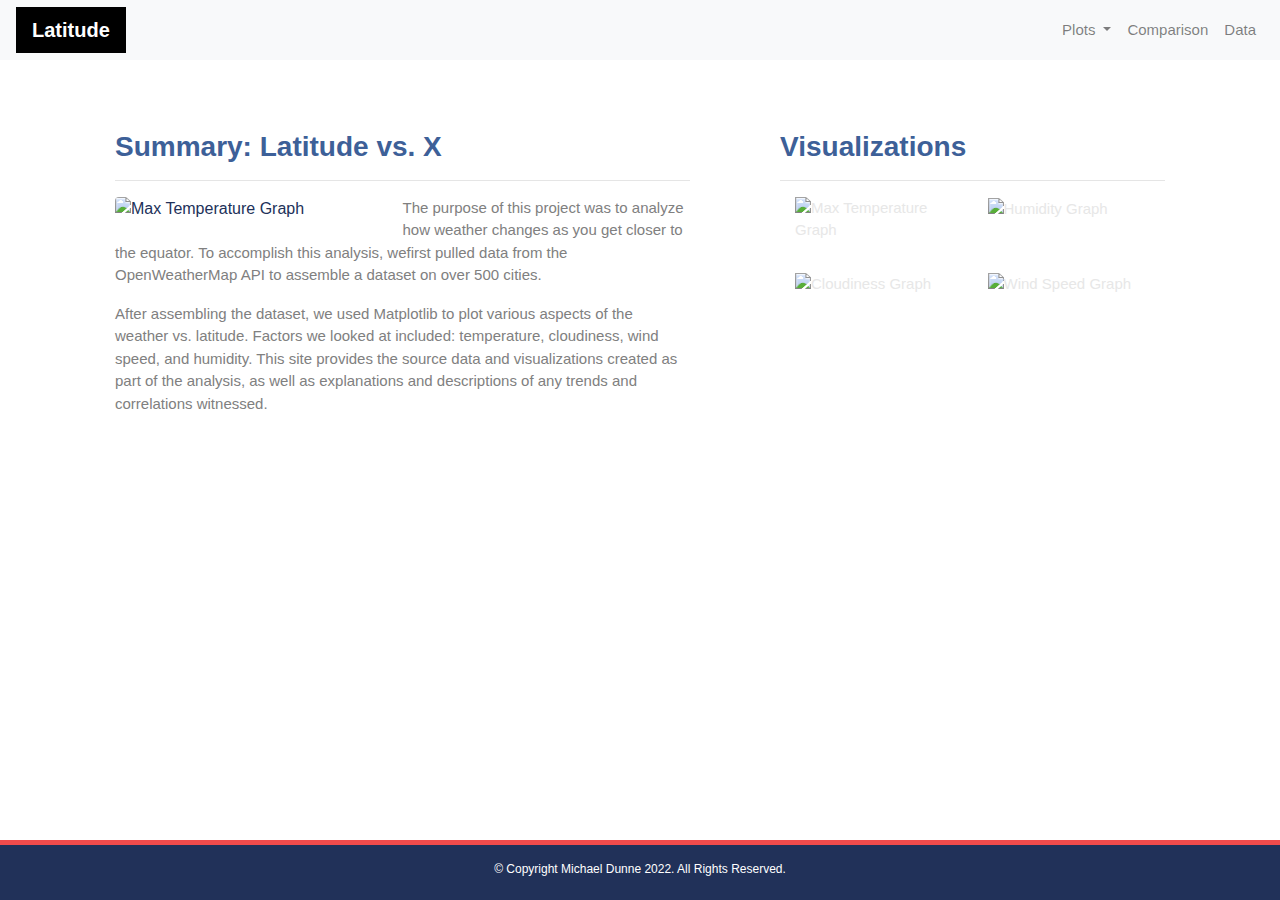
==== HTML Links/index.html @ 44c9442e "Add files via upload" ====
<!-- Landing/Home Page -->
<!doctype html>
<html lang="en">
<head>
    <meta charset="utf-8">
    <meta http-equiv="X-UA-Compatible" content="IE=edge">
    <meta name="viewport" content="width=device-width, initial-scale=1">
    <!-- Bootstrap CSS -->
    <link rel="stylesheet" href="https://stackpath.bootstrapcdn.com/bootstrap/4.3.1/css/bootstrap.min.css" integrity="sha384-ggOyR0iXCbMQv3Xipma34MD+dH/1fQ784/j6cY/iJTQUOhcWr7x9JvoRxT2MZw1T" crossorigin="anonymous">
    <!-- CSS Stylesheet -->
    <link rel="stylesheet" type="text/css" href="style.css">
    <title>Bootstrap Visualization Dashboard</title>
</head>
<body>
    <!-- Bootstrap JavaScript -->
    <!-- jQuery, Popper.js & Bootstrap JS -->
    <script src="https://code.jquery.com/jquery-3.3.1.slim.min.js" integrity="sha384-q8i/X+965DzO0rT7abK41JStQIAqVgRVzpbzo5smXKp4YfRvH+8abtTE1Pi6jizo" crossorigin="anonymous"></script>
    <script src="https://cdnjs.cloudflare.com/ajax/libs/popper.js/1.14.7/umd/popper.min.js" integrity="sha384-UO2eT0CpHqdSJQ6hJty5KVphtPhzWj9WO1clHTMGa3JDZwrnQq4sF86dIHNDz0W1" crossorigin="anonymous"></script>
    <script src="https://stackpath.bootstrapcdn.com/bootstrap/4.3.1/js/bootstrap.min.js" integrity="sha384-JjSmVgyd0p3pXB1rRibZUAYoIIy6OrQ6VrjIEaFf/nJGzIxFDsf4x0xIM+B07jRM" crossorigin="anonymous"></script>
    <!-- Navigation Menu -->
    <div class="navigation">
        <nav class="navbar navbar-expand-lg navbar-light bg-light">
            <a class="navbar-brand" style="background-color: black;" href="index.html">Latitude</a>
            <button class="navbar-toggler" type="button" data-toggle="collapse" data-target="#navbarNavDropdown" aria-controls="navbarNavDropdown" aria-expanded="false" aria-label="Toggle navigation">
                <span class="navbar-toggler-icon"></span>
            </button>
            <div class="collapse navbar-collapse" id="navbarNavDropdown">
                <ul class="navbar-nav ml-auto">
                    <li class="nav-item dropdown">
                        <a class="nav-link dropdown-toggle" href="#" id="navbarDropdownMenuLink" role="button" data-toggle="dropdown" aria-haspopup="true" aria-expanded="false">
                            Plots
                        </a>
                        <div class="dropdown-menu" aria-labelledby="navbarDropdownMenuLink">
                            <a class="dropdown-item" href="temp.html">Max Temperature</a>
                            <a class="dropdown-item" href="humidity.html">Humidity</a>
                            <a class="dropdown-item" href="cloudiness.html">Cloudiness</a>
                            <a class="dropdown-item" href="wind_speed.html">Wind Speed</a>
                        </div>
                    </li>
                    <li class="nav-item">
                        <a class="nav-link" href="comparison.html">Comparison</a>
                    </li>
                    <li class="nav-item">
                        <a class="nav-link" href="data.html">Data</a>
                    </li>
                </ul>
            </div>
        </nav>
    </div>
    <!-- Content -->
        <!-- Create Overall Grid -->
    <div class="container">
        <div class="row">
            <div class="col-lg-7 col-md-12">
                <!-- Left Content Box -->
                <div class="box" style="padding-bottom: 20px;">
                    <h3 class="title">Summary: Latitude vs. X</h3>
                    <hr>
                    <img src="../Resources/assets/images/Fig1 - City Latitude vs. Max Temperature.png" class="vizualization rounded float-left" alt="Max Temperature Graph">
                    <p>The purpose of this project was to analyze how weather changes as you get closer to the equator. 
                    To accomplish this analysis, wefirst pulled data from the OpenWeatherMap API to assemble a dataset on over 500 cities.</p>
                    <p>After assembling the dataset, we used Matplotlib to plot various aspects of the weather vs. latitude. 
                    Factors we looked at included: temperature, cloudiness, wind speed, and humidity. This site provides the source data and
                    visualizations created as part of the analysis, as well as explanations and descriptions of any trends and correlations witnessed.</p>
                </div>
            </div>
            <div class="col-lg-5 col-md-12">
                <!-- Right Content Box -->
                <div class="box">
                    <h3 class="title">Visualizations</h3>
                    <hr>
                    <div class="container">
                        <div class="row" style="padding-bottom: 30px;">
                            <div class="col-6">
                                <a href="temp.html">
                                <img class="panel" src="../Resources/assets/images/Fig1 - City Latitude vs. Max Temperature.png" alt="Max Temperature Graph">
                                </a>
                            </div>
                            <div class="col-6">
                                <a href="humidity.html">
                                <img class="panel" src="../Resources/assets/images/Fig2 - City Latitude vs. Humidity.png" alt="Humidity Graph">
                                </a>
                            </div>
                        </div>
                        <div class="row" style="padding-bottom: 30px;">
                            <div class="col-6">
                                <a href="cloudiness.html">
                                <img class="panel" src="../Resources/assets/images/Fig3 - City Latitude vs. Cloudiness.png" alt="Cloudiness Graph">
                                </a>
                            </div>
                            <div class="col-6">
                                <a href="wind_speed.html">
                                    <img class="panel" src="../Resources/assets/images/Fig4- City Latitude vs. Windspeed.png" alt="Wind Speed Graph">
                                </a>
                            </div>
                        </div>
                    </div>
                </div>
            </div>
        </div>
    </div>
    <!-- Footer -->
    <footer>
        <div class="footer">&copy; Copyright Michael Dunne 2022. All Rights Reserved.</div>
    </footer>
</body>
</html>
---- HTML Links/style.css ----
/* 
* Bootstrap Visualization Dashboard - CSS Style Sheet 
*/

/* Body */
body {
  background-image: url("https://live-production.wcms.abc-cdn.net.au/dbfb8dfdb0c0c36ce0127cec8193b826");
  height: 850px;
  background-position: center;
  background-repeat: no-repeat;
  background-size: cover;
}

/* Navbar */
.navbar {
  max-height: 60px;
}
.navigation .navbar-brand {
  color: white;
  margin-left: 0px;
  padding: inherit;
  font-weight: bold;
  background-color: white;
  font-family: Verdana, Arial, Helvetica, sans-serif;
}
.navbar {
  background-color: white;
  font-size: 25px; 
}
.active, .dropdown-menu .dropdown-item:active a:hover {
  background-color: white !important;
}
.dropdown-item {
  color: #213159 !important;
}
.dropdown .dropdown-menu .dropdown-item:active, .dropdown .dropdown-menu .dropdown-item:hover {
  background-color: #f04b4c !important;
}

.nav-link:hover {
  background-color:#E7E7E7 !important;
 }

.navbar-brand:hover {
color: #f04b4c !important;
}

a {
  color: #E7E7E7;
  font-size: 15px;
}

/* Images */
img{
  width:100% !important;
  height:100% !important;
}
.active, .panel:hover {
  border-color:#213159;
  border-style: solid;
  
}
.vizualization {
  width:50% !important;
  height:50% !important;
}

/* Title */
.title {
  color: #3d6098;
  font-family: Verdana, Arial, Helvetica, sans-serif;
  font-weight: bolder;
  padding-top: 10px;
}

/* Paragraph */
p {
color: gray;
font-family: Arial, Helvetica, sans-serif;
font-size: 15px;
}

/* Box */
.box {
  margin-top: 50px;
  margin-bottom: 60px;
  padding: 10px 30px 10px;
  color: #213159;
  background-color: white;

}
/* Table */
.table {
  font-size: 15px;
  border-top-color: white !important;
}

/* Footer */
footer {
background-color: #213159;
border-top-style: solid;
border-top-width: 5px;
border-top-color: #f04b4c;
color: white;
min-height: 60px;
font-family: Arial, Helvetica, sans-serif;
font-size: 12px;
text-align: center;
position: fixed;
left: 0;
bottom: 0;
width: 100%;
padding-top: 15px;
}

/* Media Queries */
@media(max-width: 992px) {
  .navbar-expand-lg {
  background-color: #213159 !important;
  }
  .navbar {
    max-height: none;
    padding: inherit;
  }
  .navbar div {
    margin: inherit;
    background-color: white;
  }
  .navbar-brand {
    padding: 10px !important;
  }
  button{
    margin-right: 30px;
  }
  button:focus {
    outline: 1px dotted;
    outline: auto 5px;
  }
}
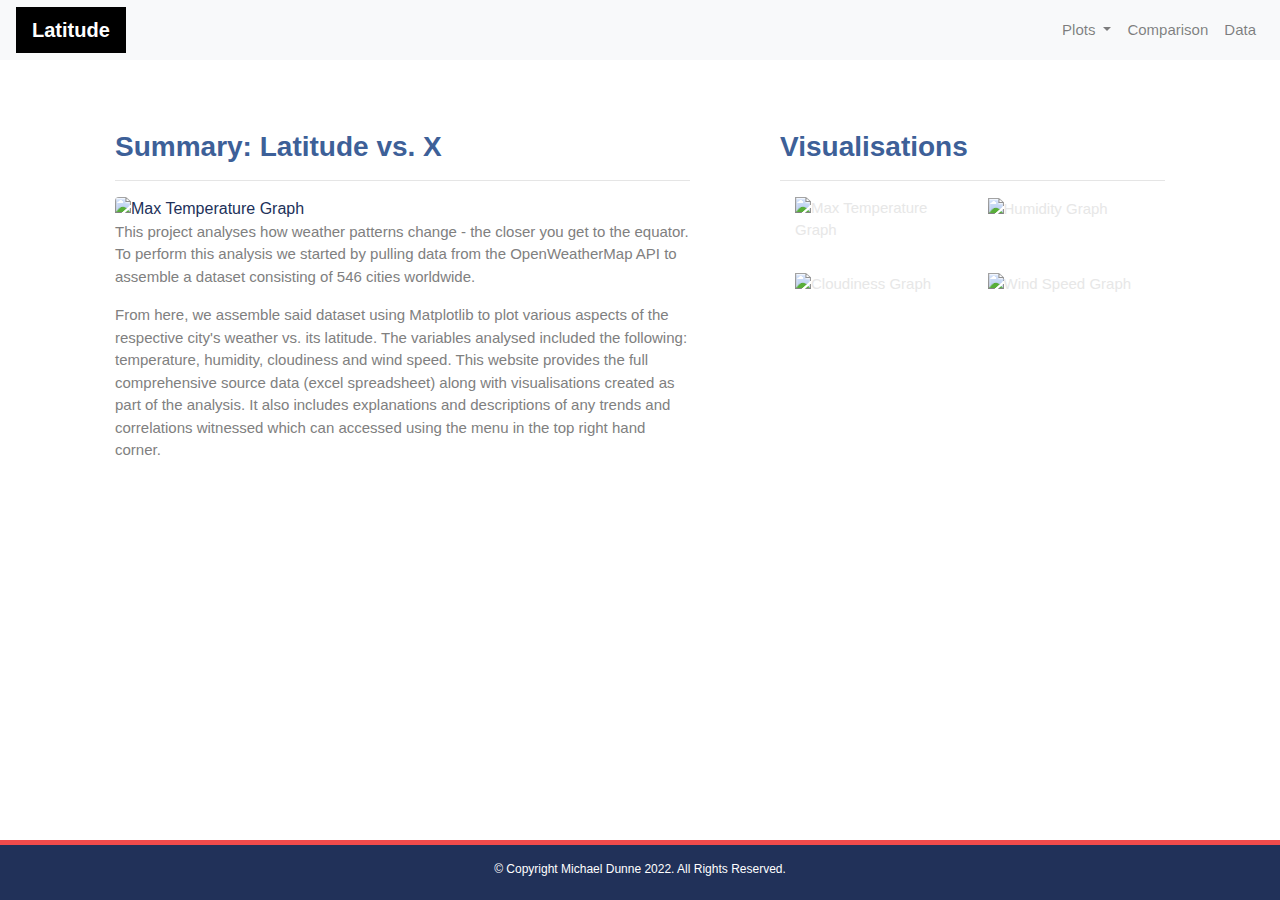
==== commit 972603cc: "Add files via upload" ====
--- a/HTML Links/index.html
+++ b/HTML Links/index.html
@@ -9,7 +9,7 @@
     <link rel="stylesheet" href="https://stackpath.bootstrapcdn.com/bootstrap/4.3.1/css/bootstrap.min.css" integrity="sha384-ggOyR0iXCbMQv3Xipma34MD+dH/1fQ784/j6cY/iJTQUOhcWr7x9JvoRxT2MZw1T" crossorigin="anonymous">
     <!-- CSS Stylesheet -->
     <link rel="stylesheet" type="text/css" href="style.css">
-    <title>Bootstrap Visualization Dashboard</title>
+    <title>Bootstrap Visualisation Dashboard</title>
 </head>
 <body>
     <!-- Bootstrap JavaScript -->
@@ -56,18 +56,19 @@
                 <div class="box" style="padding-bottom: 20px;">
                     <h3 class="title">Summary: Latitude vs. X</h3>
                     <hr>
-                    <img src="../Resources/assets/images/Fig1 - City Latitude vs. Max Temperature.png" class="vizualization rounded float-left" alt="Max Temperature Graph">
-                    <p>The purpose of this project was to analyze how weather changes as you get closer to the equator. 
-                    To accomplish this analysis, wefirst pulled data from the OpenWeatherMap API to assemble a dataset on over 500 cities.</p>
-                    <p>After assembling the dataset, we used Matplotlib to plot various aspects of the weather vs. latitude. 
-                    Factors we looked at included: temperature, cloudiness, wind speed, and humidity. This site provides the source data and
-                    visualizations created as part of the analysis, as well as explanations and descriptions of any trends and correlations witnessed.</p>
+                    <img src="../Resources/assets/images/Fig1 - City Latitude vs. Max Temperature.png" class="visualsation rounded float-left" alt="Max Temperature Graph">
+                    <p>This project analyses how weather patterns change - the closer you get to the equator. 
+                    To perform this analysis we started by pulling data from the OpenWeatherMap API to assemble a dataset consisting of 546 cities worldwide.</p>
+                    <p>From here, we assemble said dataset using Matplotlib to plot various aspects of the respective city's weather vs. its latitude. 
+                    The variables analysed included the following: temperature, humidity, cloudiness and wind speed. This website provides the full comprehensive source data (excel spreadsheet) along
+                    with visualisations created as part of the analysis. It also includes explanations and descriptions of any trends and correlations witnessed which can accessed using the menu in the top right 
+                    hand corner.</p>
                 </div>
             </div>
             <div class="col-lg-5 col-md-12">
                 <!-- Right Content Box -->
                 <div class="box">
-                    <h3 class="title">Visualizations</h3>
+                    <h3 class="title">Visualisations</h3>
                     <hr>
                     <div class="container">
                         <div class="row" style="padding-bottom: 30px;">
--- a/HTML Links/style.css
+++ b/HTML Links/style.css
@@ -1,5 +1,5 @@
 /* 
-* Bootstrap Visualization Dashboard - CSS Style Sheet 
+* Bootstrap Visualisation Dashboard - CSS Style Sheet 
 */
 
 /* Body */
@@ -60,7 +60,7 @@
   border-style: solid;
   
 }
-.vizualization {
+.visualisation {
   width:50% !important;
   height:50% !important;
 }
